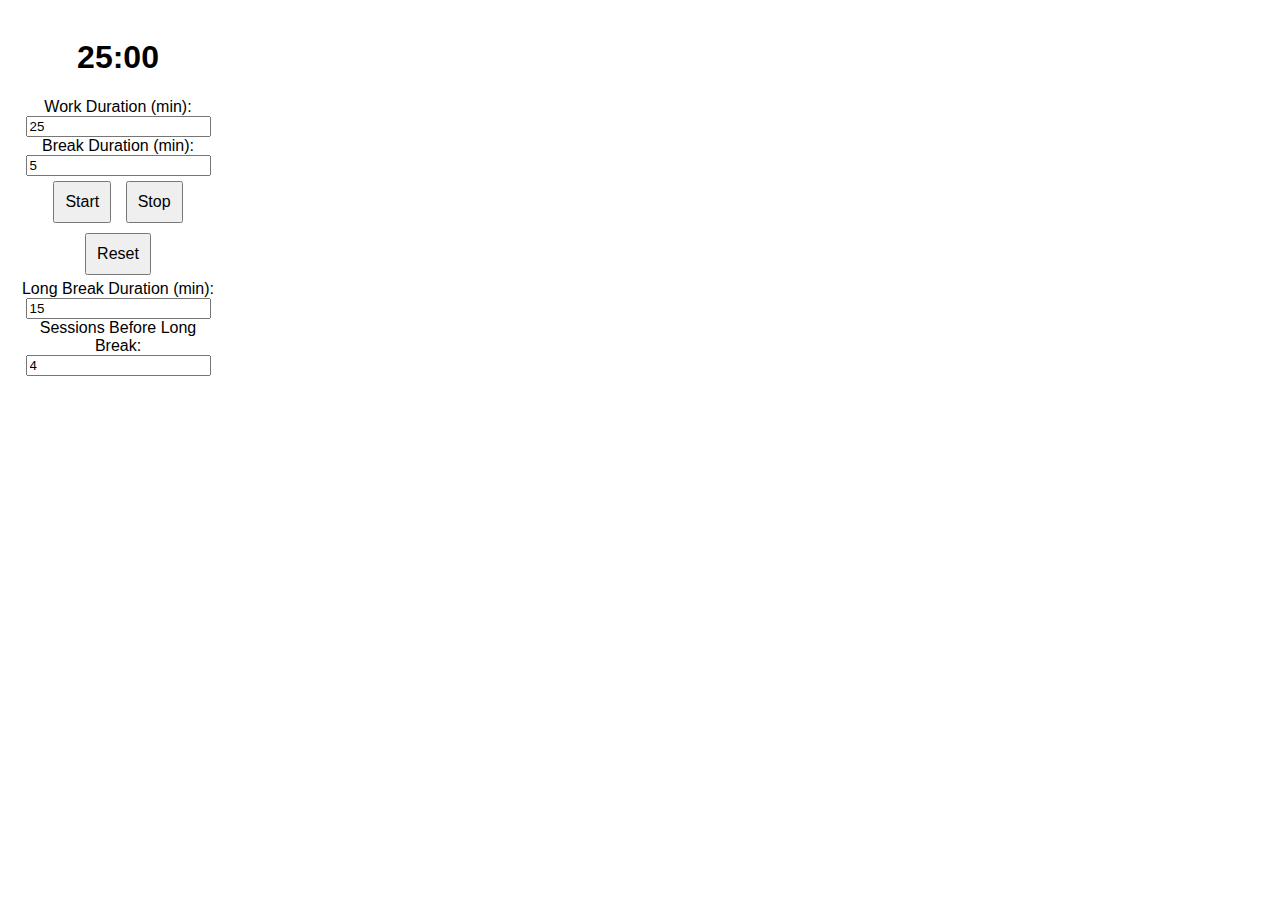
==== popup.html @ e9f4e1d7 "Add files via upload" ====
<!DOCTYPE html>
<html>
<head>
  <title>Pomodoro Timer</title>
  <link rel="stylesheet" type="text/css" href="popup.css">
</head>
<body>
  <div class="timer">
    <h1 id="time">25:00</h1>
    <div>
      <label for="workDuration">Work Duration (min):</label>
      <input type="number" id="workDuration" value="25">
    </div>
    <div>
      <label for="breakDuration">Break Duration (min):</label>
      <input type="number" id="breakDuration" value="5">
    </div>
    <button id="start">Start</button>
    <button id="stop">Stop</button>
    <button id="reset">Reset</button>
  </div>
<div>
  <label for="longBreakDuration">Long Break Duration (min):</label>
  <input type="number" id="longBreakDuration" value="15">
</div>
<div>
  <label for="sessionsBeforeLongBreak">Sessions Before Long Break:</label>
  <input type="number" id="sessionsBeforeLongBreak" value="4">
</div>

  <script src="popup.js"></script>
</body>
</html>
---- popup.css ----
body {
  font-family: Arial, sans-serif;
  width: 200px;
  text-align: center;
  padding: 10px;
}

.timer {
  margin-top: 20px;
}

button {
  margin: 5px;
  padding: 10px;
  font-size: 16px;
}
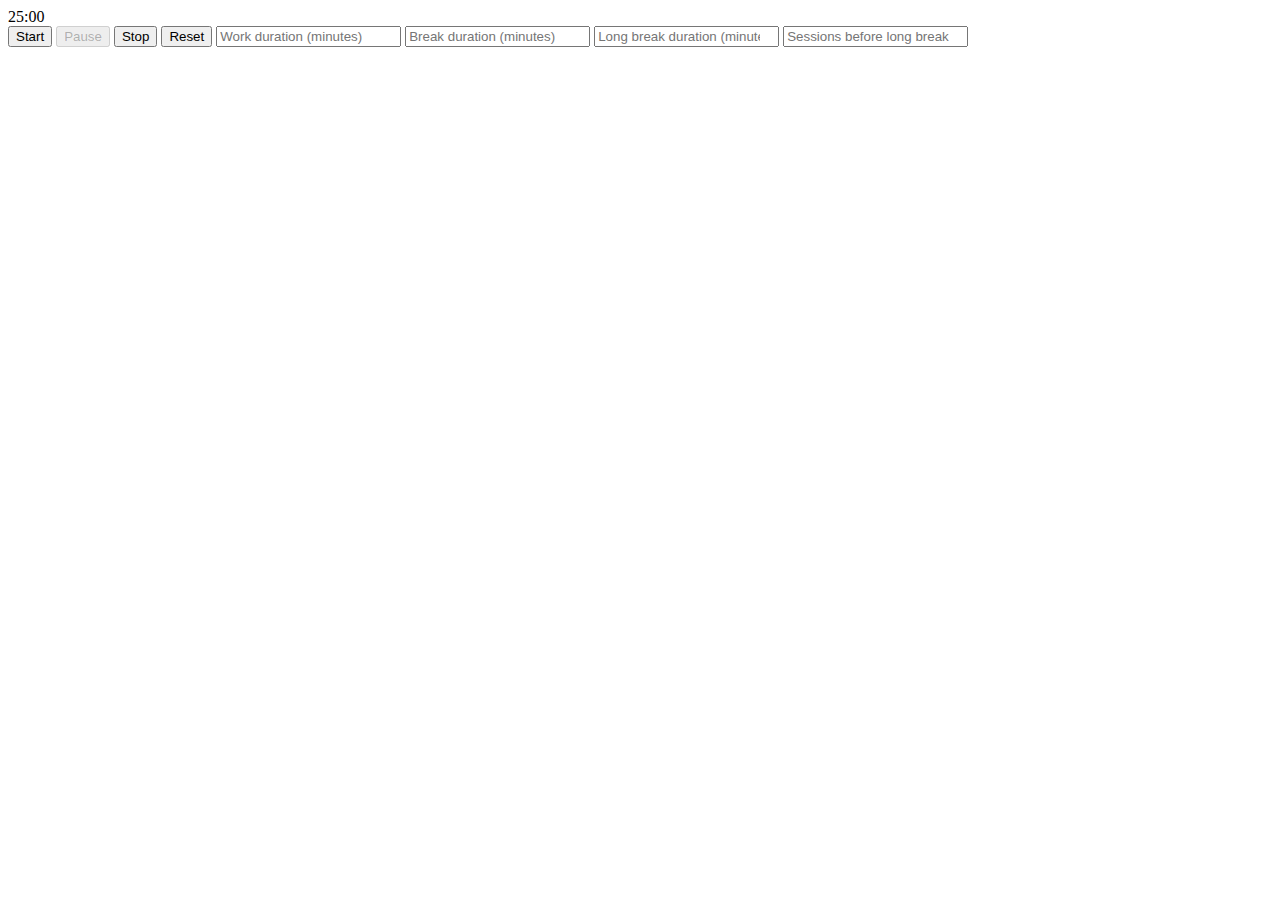
==== commit f274b7b0: "pause_but_not_working" ====
--- a/popup.html
+++ b/popup.html
@@ -2,32 +2,22 @@
 <html>
 <head>
   <title>Pomodoro Timer</title>
-  <link rel="stylesheet" type="text/css" href="popup.css">
+  <style>
+    /* Add your styles here */
+  </style>
 </head>
 <body>
-  <div class="timer">
-    <h1 id="time">25:00</h1>
-    <div>
-      <label for="workDuration">Work Duration (min):</label>
-      <input type="number" id="workDuration" value="25">
-    </div>
-    <div>
-      <label for="breakDuration">Break Duration (min):</label>
-      <input type="number" id="breakDuration" value="5">
-    </div>
+  <div>
+    <div id="time">25:00</div>
     <button id="start">Start</button>
+    <button id="pause" disabled>Pause</button>
     <button id="stop">Stop</button>
     <button id="reset">Reset</button>
+    <input type="number" id="workDuration" placeholder="Work duration (minutes)" />
+    <input type="number" id="breakDuration" placeholder="Break duration (minutes)" />
+    <input type="number" id="longBreakDuration" placeholder="Long break duration (minutes)" />
+    <input type="number" id="sessionsBeforeLongBreak" placeholder="Sessions before long break" />
   </div>
-<div>
-  <label for="longBreakDuration">Long Break Duration (min):</label>
-  <input type="number" id="longBreakDuration" value="15">
-</div>
-<div>
-  <label for="sessionsBeforeLongBreak">Sessions Before Long Break:</label>
-  <input type="number" id="sessionsBeforeLongBreak" value="4">
-</div>
-
   <script src="popup.js"></script>
 </body>
 </html>
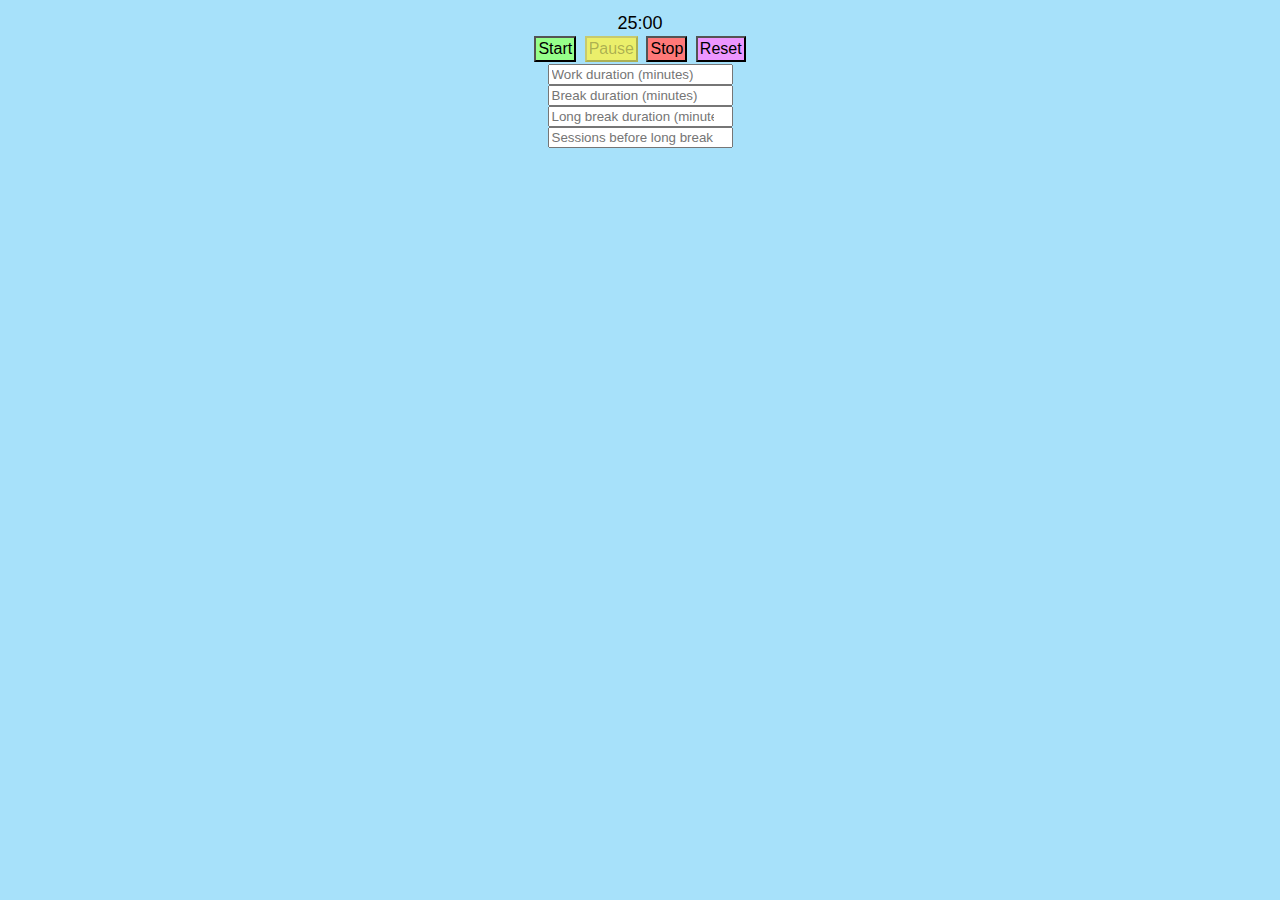
==== commit a5b918f3: "version1" ====
--- a/popup.html
+++ b/popup.html
@@ -2,9 +2,7 @@
 <html>
 <head>
   <title>Pomodoro Timer</title>
-  <style>
-    /* Add your styles here */
-  </style>
+  <link rel="stylesheet" href="popup.css">
 </head>
 <body>
   <div>
@@ -13,10 +11,24 @@
     <button id="pause" disabled>Pause</button>
     <button id="stop">Stop</button>
     <button id="reset">Reset</button>
+    <br/>
     <input type="number" id="workDuration" placeholder="Work duration (minutes)" />
+    <br/>
     <input type="number" id="breakDuration" placeholder="Break duration (minutes)" />
+    <br/>
     <input type="number" id="longBreakDuration" placeholder="Long break duration (minutes)" />
+    <br/>
     <input type="number" id="sessionsBeforeLongBreak" placeholder="Sessions before long break" />
+    <br/>
+    <!-- <br/>
+    <label>Work (minutes) <input type="number" id="workDuration" placeholder="Work duration (minutes)" /></label>
+    <br/>
+    <label>Break (minutes) <input type="number" id="breakDuration" placeholder="Break duration (minutes)" /></label>
+    <br/>
+    <label>Long break (minutes) <input type="number" id="longBreakDuration" placeholder="Long break duration (minutes)" /></label>
+    <br/>
+    <label>Sessions before long break <input type="number" id="sessionsBeforeLongBreak" placeholder="Sessions before long break" /></label>
+    <br/> -->
   </div>
   <script src="popup.js"></script>
 </body>
--- a/popup.css
+++ b/popup.css
@@ -0,0 +1,34 @@
+body {
+  font-family: Arial, sans-serif;
+  width: auto;
+  height: auto;
+  text-align: center;
+  padding: 5px;
+  background-color: #a7e1fa;
+  /* margin-bottom: 5px; */
+}
+
+.timer {
+  margin-top: 1px;
+}
+
+button {
+  margin: 2px;
+  padding: 2px;
+  font-size: 16px;
+}
+#start {
+  background-color: #96ff8a;
+}
+#pause {
+  background-color: #ebef6b;
+}
+#stop {
+  background-color: #ff7979;
+}
+#reset {
+  background-color: #ed96ff;
+}
+#time {
+  font-size: large;
+}
